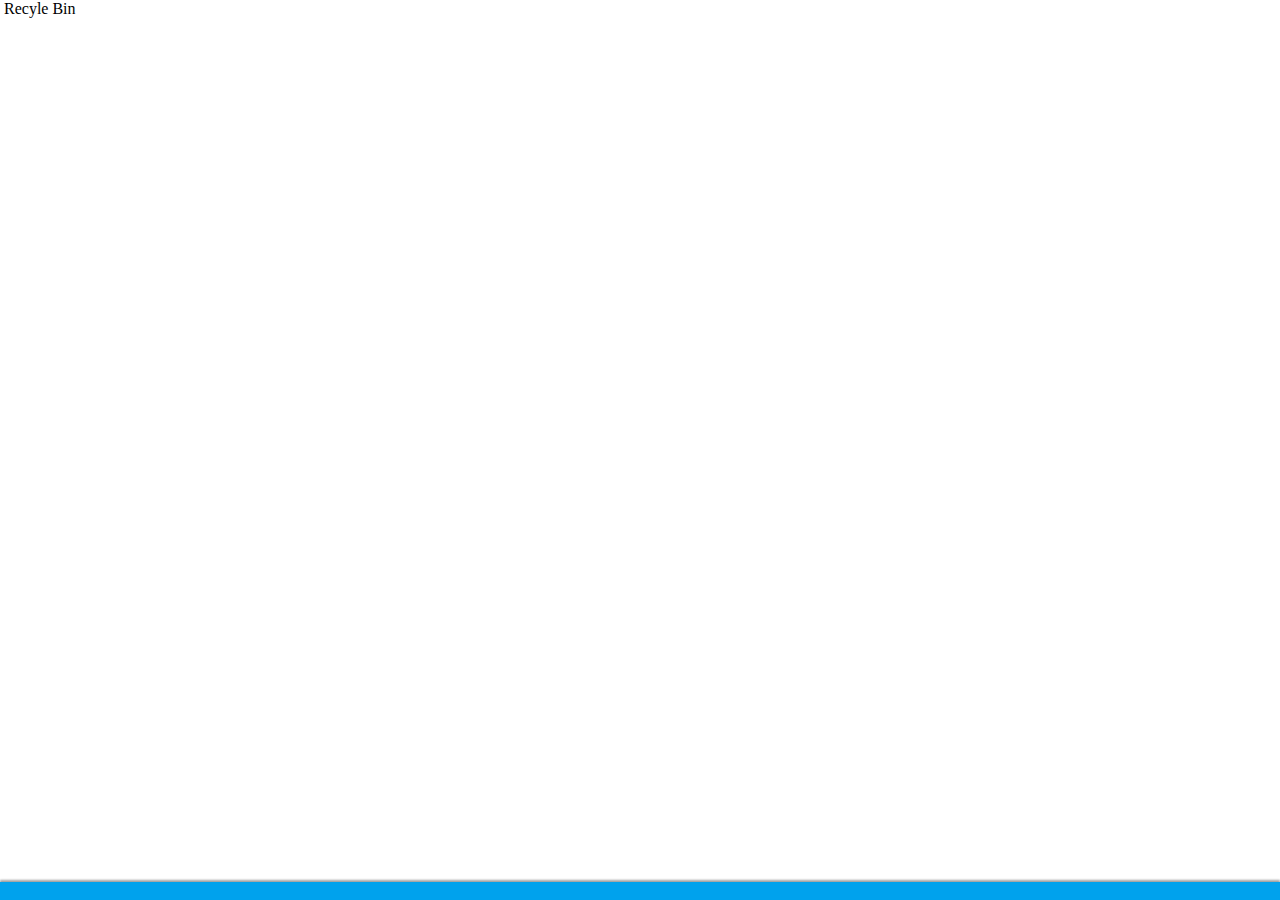
==== Win 7/index.html @ 7f8afb1a "Win 7 1.1" ====
<!DOCTYPE html>
<html lang="en">
<head>
    <meta charset="UTF-8">
    <meta name="viewport" content="width=device-width, initial-scale=1.0">
    <title>Document</title>
    <link rel="stylesheet" href="./Css/Style.css">
</head>
<body>

    <main>
        <section class="phone"> 
               <div>
                <h1>
                    Well this is not published for your phones
                </h1>
               </div>
        </section>
        <section>
            <img src="https://www.eightforums.com/attachments/recycle_bin_empty-png.40964/" width="50" alt="">
            <caption>Recyle Bin</caption>
        </section>
    </main>
    <footer>
      <div class="brand">
        <a href="/"><img width="40" src="https://cdn.pixabay.com/photo/2021/10/17/14/47/windows-7-logo-6718525_1280.png" alt=""></a>
      </div>
      <div class="list">
        <ul>
            <li>
                <a href="">

                    <img src="https://1000logos.net/wp-content/uploads/2017/08/Chrome-Logo.png" width="56" alt="">
                </a>
            </li>
        </ul>
      </div>
    </footer>
</body>
</html>
---- Win 7/Css/Style.css ----
*{
    padding: 0;margin: 0;
}
body{
    background: url(https://www.digitaltrends.com/wp-content/uploads/2016/06/windows-7-wallpaper.jpg?fit=720%2C720&p=1) no-repeat ;
    background-size: cover;
    height: 100%;
    overflow: hidden;
}
footer{
    left: 0;
    bottom: 0;
    position: fixed;
    width: 100%;
    height: auto;
    background: #00a2ed;
    box-shadow: 0px 10px 5px black, 0px -2px 2px rgba(0, 0, 0, 0.372);
    display: flex;
    align-items: center;
    justify-content: left;

}
.phone{
    display: none;
}
@media only screen and (max-width: 600px) {
    body{
        background: white;
        width: 100%;
        height: 100%;
    }
    .phone{
        z-index: 20;
        border: solid;
        display: flex;
        width: 100%;
        height: 100%;

    }
    .phone div{
        height: 100vh;
        width: 100vh;
        display: flex;
        align-items: center;
        justify-content: center;
        z-index: 50;
    }
    footer{
        display: none;
    }
  }
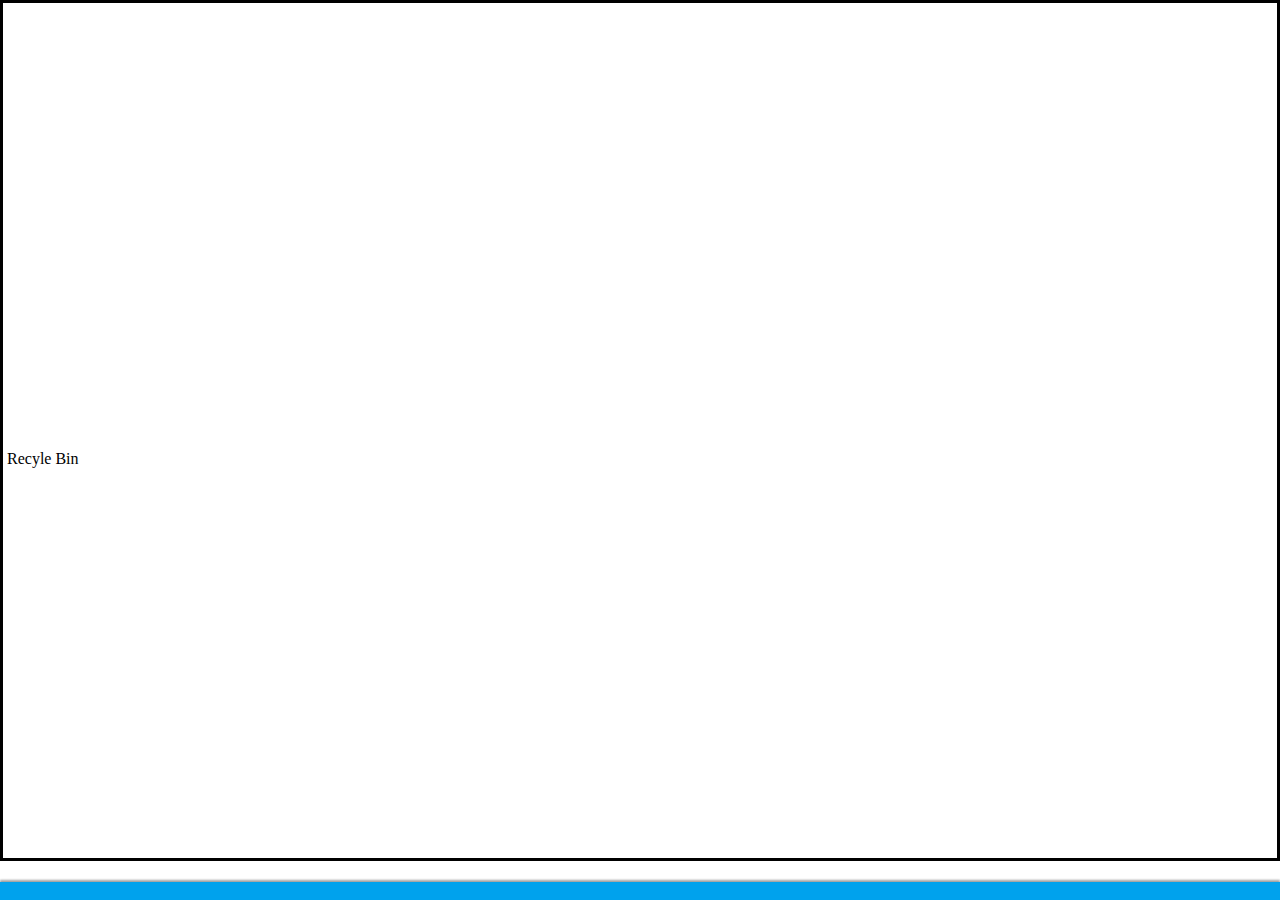
==== commit 5aef68a7: "Start Menu" ====
--- a/Win 7/index.html
+++ b/Win 7/index.html
@@ -1,40 +1,73 @@
 <!DOCTYPE html>
 <html lang="en">
+
 <head>
     <meta charset="UTF-8">
     <meta name="viewport" content="width=device-width, initial-scale=1.0">
     <title>Document</title>
     <link rel="stylesheet" href="./Css/Style.css">
 </head>
+
 <body>
-
     <main>
-        <section class="phone"> 
-               <div>
+        <section class="phone">
+            <div>
                 <h1>
                     Well this is not published for your phones
                 </h1>
-               </div>
+            </div>
         </section>
         <section>
             <img src="https://www.eightforums.com/attachments/recycle_bin_empty-png.40964/" width="50" alt="">
             <caption>Recyle Bin</caption>
         </section>
+        <section id="hiddenSection" style="opacity: 0;">
+            <div class="start">
+                <div class="left">
+                    <ul>
+                        <li>
+                            Sticky Notes
+                        </li>
+                        <li> Chrome</li>
+                        <li>Paint</li>
+                    </ul>
+                </div>
+                <div class="right">
+                    <ul>
+                        <li>
+                            Chirag
+                        </li>
+                        <li>Documents</li>
+                        <li>Music</li>
+                        <li>My Computer</li>
+                        <li>Control Panel</li>
+                        <li>Device and Printers</li>
+                        <li>Default Program</li>
+                        <li>Help & Support</li>
+                    </ul>
+                </div>
+            </div>
+        </section>
+
     </main>
     <footer>
-      <div class="brand">
-        <a href="/"><img width="40" src="https://cdn.pixabay.com/photo/2021/10/17/14/47/windows-7-logo-6718525_1280.png" alt=""></a>
-      </div>
-      <div class="list">
-        <ul>
-            <li>
-                <a href="">
+        <div class="brand">
+            <a href="#" id="showSectionButton"><img width="40"
+                    src="https://cdn.pixabay.com/photo/2021/10/17/14/47/windows-7-logo-6718525_1280.png" alt=""></a>
+        </div>
 
-                    <img src="https://1000logos.net/wp-content/uploads/2017/08/Chrome-Logo.png" width="56" alt="">
-                </a>
-            </li>
-        </ul>
-      </div>
+        <div class="list">
+            <ul>
+                <li>
+                    <a href="">
+
+                        <img src="https://1000logos.net/wp-content/uploads/2017/08/Chrome-Logo.png" width="56" alt="">
+                    </a>
+                </li>
+            </ul>
+        </div>
     </footer>
+    <script src="./Js/Script.js"></script>
 </body>
+
 </html>--- a/Win 7/Css/Style.css
+++ b/Win 7/Css/Style.css
@@ -48,4 +48,49 @@
     footer{
         display: none;
     }
-  }+  }
+
+  main{
+    border: solid;
+    display: flex;
+    height: 95vh;
+    align-items: baseline;
+    justify-content: flex-end;
+    flex-direction: column;
+  }
+   /* start menu css */
+.start{
+    display: flex;
+    /* opacity: 0; */
+    /* position: absolute; */
+    align-items: center;
+    background: white;
+    justify-content: center;
+    border:  solid;
+
+    padding: 20px;
+}
+.start .left{
+    background: white;
+
+}
+.left li{
+    list-style:  none;
+    margin: 20px;
+}
+.right ul :nth-child(1){
+    margin-bottom: 40px;
+
+}
+.start .right{
+    color: white;
+    background: rgb(84, 84, 112);
+    padding-right: 40px;
+    border-radius: 9px ;
+
+}
+.right li{
+    margin: 20px;
+    list-style: none;
+
+}
